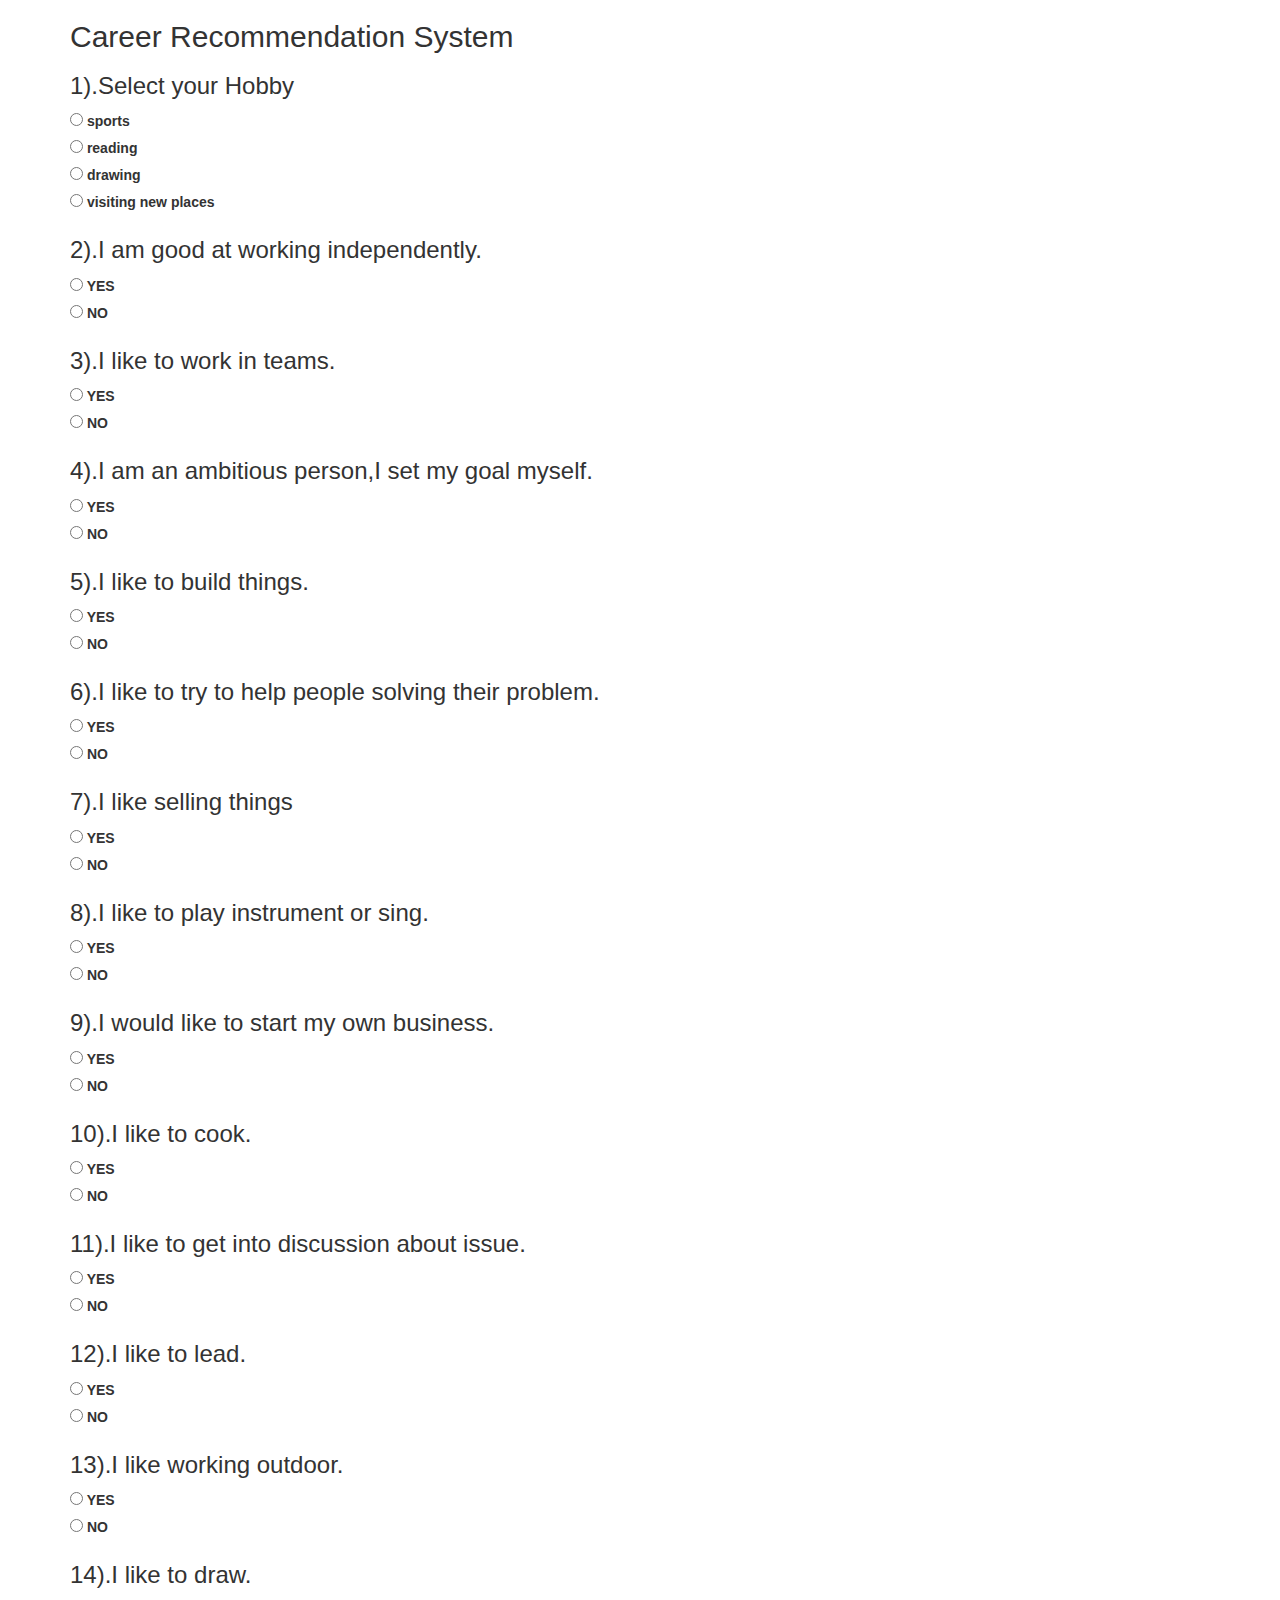
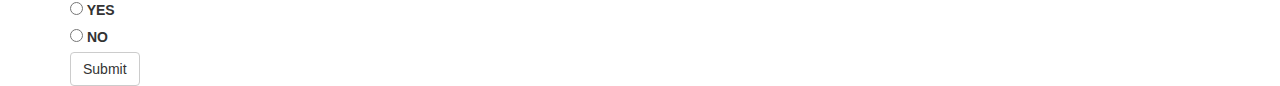
==== proj.html @ ed817b67 "next commit" ====
<!DOCTYPE html>
<html>
<head>
<title>your career </title>
  <meta charset="utf-8">
  <meta name="viewport" content="width=device-width, initial-scale=1">
  <link rel="stylesheet" href="https://maxcdn.bootstrapcdn.com/bootstrap/3.3.7/css/bootstrap.min.css">
  <script src="https://ajax.googleapis.com/ajax/libs/jquery/3.3.1/jquery.min.js"></script>
  <script src="https://maxcdn.bootstrapcdn.com/bootstrap/3.3.7/js/bootstrap.min.js"></script>
   
  <script type="text/javascript">
    $(document).ready(function(){
    $("button").click(function(){
        var x = $("form").serializeArray();
        var data=[];
        $.each(x, function(i, field){
            data.push(field.value)
            // $("#results").append(field.name + ":" + field.value + " ");
        });
        console.log(data);
      jQuery.ajax({
      type:'POST',
      url:'x.php',
      data:{'data':data},
      success:function(html){
      // jQuery('#modal_id').html(html);
      alert(html);
      }
    });
    });
});
  </script>
</head>
<body>
	<div class="container">
  <h2>Career Recommendation System</h2>
  <form action="" method="POST" >
   
   <h3>1).Select your Hobby</h3>

      <label><input type="radio"  value="R" name="q1"> sports</label>
      <br>
      <label><input type="radio" value="E" name="q1"> reading</label>
<br>
      <label><input type="radio" value="A"  name="q1"> drawing</label>
      <br>
      <label><input type="radio" value="S" name="q1"> visiting new places</label>
      <br>
      <h3>2).I am good at working independently. </h3>
       <label><input type="radio" value="A"  name="q2"> YES</label>
      <br>
      <label><input type="radio" value="Z" name="q2"> NO</label>
      <br>
       <h3>3).I like to work in teams. </h3>
       <label><input type="radio" value="S"  name="q3"> YES</label>
      <br>
      <label><input type="radio" value="Z" name="q3"> NO</label>
      <br>
        <h3>4).I am an ambitious person,I set my goal myself.</h3> 
       <label><input type="radio" value="E"  name="q4"> YES</label>
      <br>
      <label><input type="radio" value="Z" name="q4"> NO</label>
      <br>
       <h3>5).I like to build things. </h3>
       <label><input type="radio" value="R"  name="q5"> YES</label>
      <br>
      <label><input type="radio" value="Z" name="q5"> NO</label>
      <br>
       <h3>6).I like to try to help people solving their problem. </h3>
       <label><input type="radio" value="S"  name="q6"> YES</label>
      <br>
      <label><input type="radio" value="Z" name="q6"> NO</label>
      <br>
        <h3>7).I like selling things</h3> 
       <label><input type="radio" value="E"  name="q7"> YES</label>
      <br>
      <label><input type="radio" value="Z" name="q7"> NO</label>
      <br>
       <h3>8).I like to play instrument or sing. </h3>
       <label><input type="radio" value="A"  name="q8"> YES</label>
      <br>
      <label><input type="radio" value="Z" name="q8"> NO</label>
      <br>
       <h3>9).I would like to start my own business. </h3>
       <label><input type="radio" value="E"  name="q9"> YES</label>
      <br>
      <label><input type="radio" value="Z" name="q9"> NO</label>
      <br>
        <h3>10).I like to cook.</h3> 
       <label><input type="radio" value="R"  name="q10"> YES</label>
      <br>
      <label><input type="radio" value="Z" name="q10"> NO</label>
      <br>
       <h3>11).I like to get into discussion about issue. </h3>
       <label><input type="radio" value="S"  name=q11"> YES</label>
      <br>
      <label><input type="radio" value="Z" name="q11"> NO</label>
      <br>
       <h3>12).I like to lead. </h3>
       <label><input type="radio" value="E"  name="q12"> YES</label>
      <br>
      <label><input type="radio" value="Z" name="q12"> NO</label>
      <br>
        <h3>13).I like working outdoor.</h3> 
       <label><input type="radio" value="R"  name="q13"> YES</label>
      <br>
      <label><input type="radio" value="Z" name="q13"> NO</label>
      <br>
       <h3>14).I like to draw.</h3> 
       <label><input type="radio" value="A"  name="q14"> YES</label>
      <br>
      <label><input type="radio" value="Z" name="q14"> NO</label>
      <br>
    <button type="submit" class="btn btn-default">Submit</button>
  </form>
   
    </div>
</body>
</html>
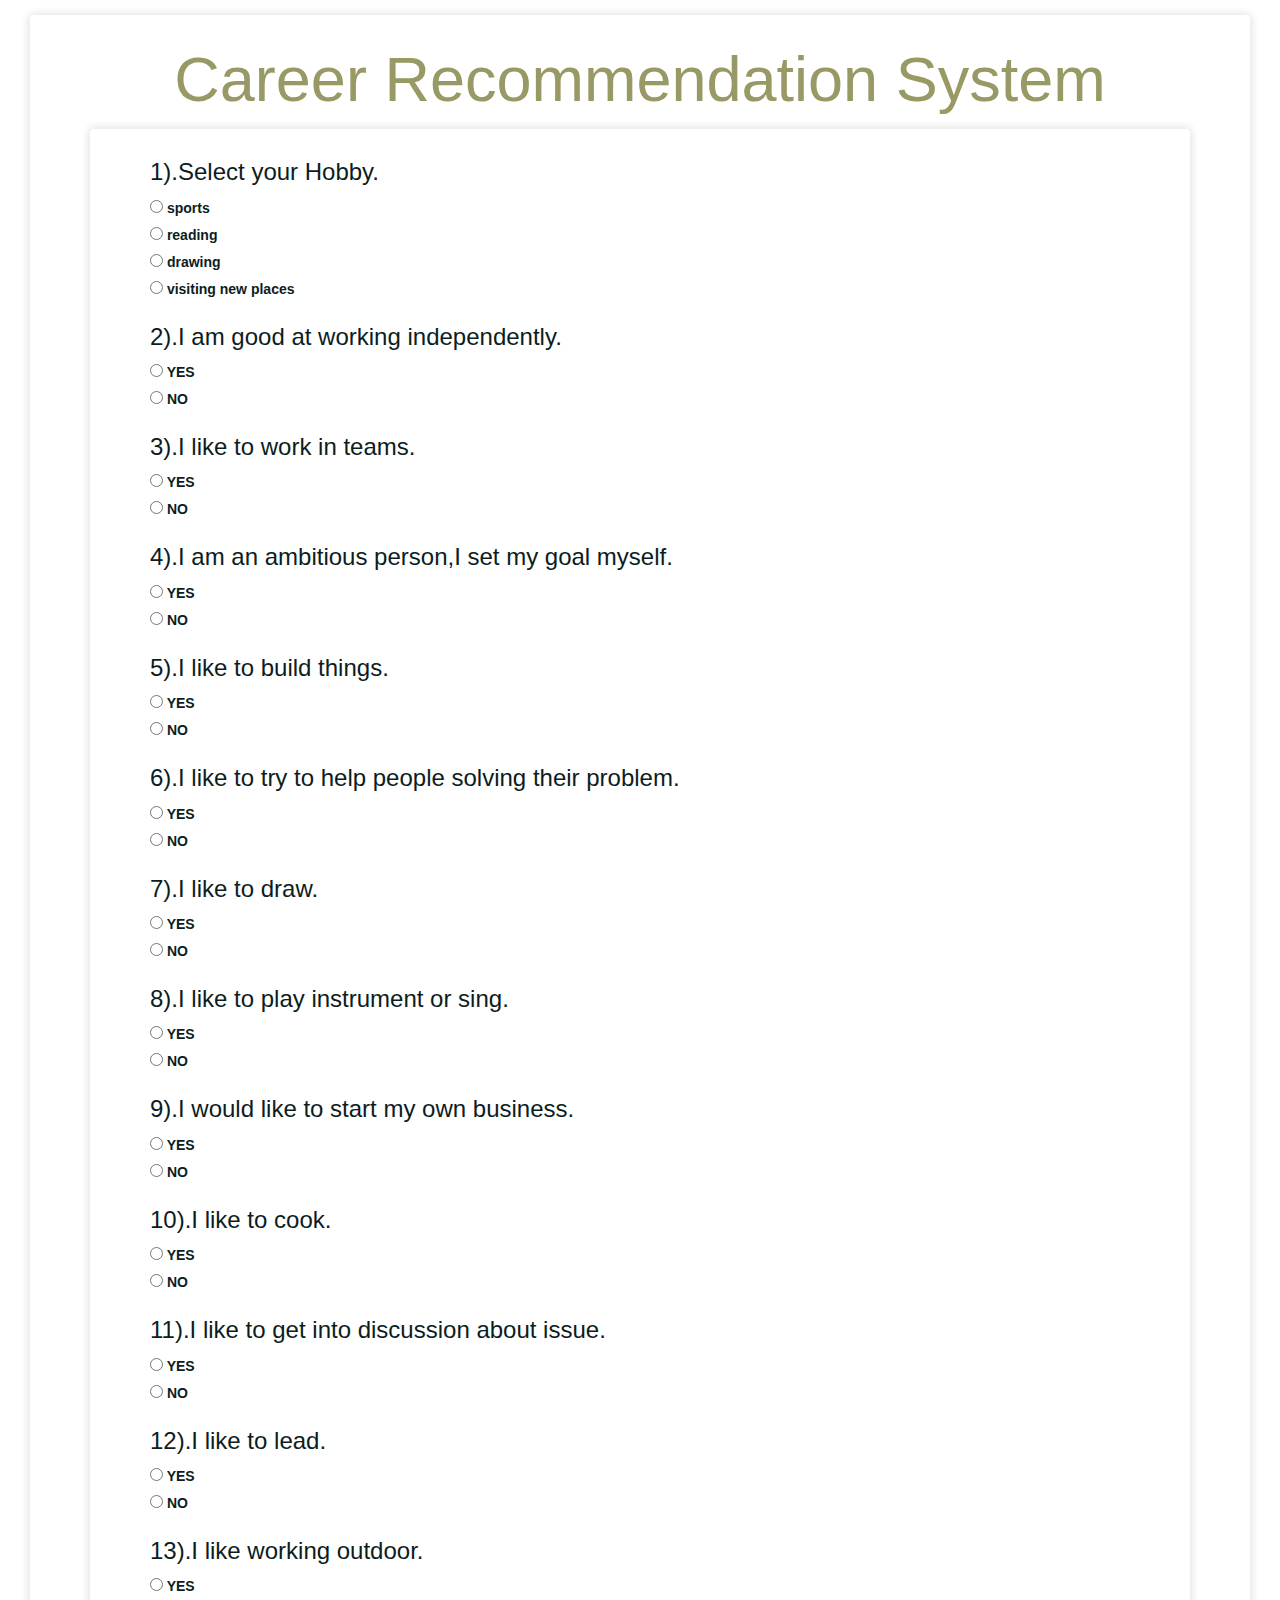
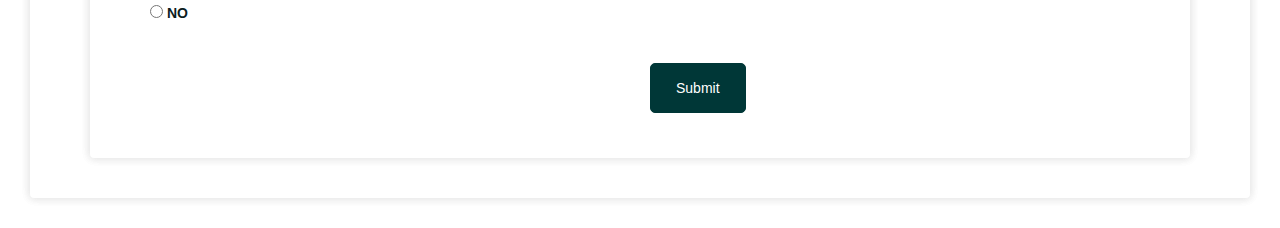
==== commit ddf42d66: "next day commit" ====
--- a/proj.html
+++ b/proj.html
@@ -7,7 +7,44 @@
   <link rel="stylesheet" href="https://maxcdn.bootstrapcdn.com/bootstrap/3.3.7/css/bootstrap.min.css">
   <script src="https://ajax.googleapis.com/ajax/libs/jquery/3.3.1/jquery.min.js"></script>
   <script src="https://maxcdn.bootstrapcdn.com/bootstrap/3.3.7/js/bootstrap.min.js"></script>
-   
+   <style type="text/css">
+   h1{
+    text-align: center;
+    }
+     .btn{
+      background-color: rgb(0, 55, 55);
+    color: white;
+    padding: 14px 25px;
+    text-align: center;
+    margin-left: 500px;
+    align-self: 
+    text-decoration: initial;
+    display: inline-block;
+    margin-top: 15px;
+    margin-bottom: 15px;
+    width: 
+    box-shadow: 4px 4px 9px grey;
+    border-color:rgb(0, 55, 55);
+    border-radius: 5px;
+    align-content: center;
+     }
+     .btn:hover {
+      color: white;
+    box-shadow:1px 1px 7px grey; 
+  background-color: rgb(0, 90, 90);
+     }
+     .jumbotron{
+    color: rgb(12, 29, 33);
+    /*padding-top: 20px;
+    padding-bottom: 30px;*/
+    /*margin-bottom: 30px;*/
+    background-color: rgb(255,255,255);
+    border-radius: 4px!important;  
+    padding: 10px;
+  box-shadow: 0px 0px 10px rgb(230,230,230),0px 0px 10px rgb(230,230,230)!important;
+     }
+
+   </style>
   <script type="text/javascript">
     $(document).ready(function(){
     $("button").click(function(){
@@ -32,88 +69,92 @@
   </script>
 </head>
 <body>
-	<div class="container">
-  <h2>Career Recommendation System</h2>
+	<div class="container-fluid" style=>
+     
+    <div class="col-sm-12">
+    <div class="jumbotron" style="margin-top: 15px;">
+  <h1 style="color:rgb(153, 153, 102);">Career Recommendation System</h1>
   <form action="" method="POST" >
-   
-   <h3>1).Select your Hobby</h3>
+   <div class="jumbotron" style="margin-top: 15px;">
+   <h3>1).Select your Hobby.</h3>
 
-      <label><input type="radio"  value="R" name="q1"> sports</label>
+      <label><input type="radio"  value="R" name="q1" required> sports</label>
       <br>
-      <label><input type="radio" value="E" name="q1"> reading</label>
+      <label><input type="radio" value="E" name="q1" required> reading</label>
 <br>
-      <label><input type="radio" value="A"  name="q1"> drawing</label>
+      <label><input type="radio" value="A"  name="q1" required> drawing</label>
       <br>
-      <label><input type="radio" value="S" name="q1"> visiting new places</label>
+      <label><input type="radio" value="S" name="q1" required> visiting new places</label>
       <br>
       <h3>2).I am good at working independently. </h3>
-       <label><input type="radio" value="A"  name="q2"> YES</label>
+       <label><input type="radio" value="A"  name="q2" required> YES</label>
       <br>
-      <label><input type="radio" value="Z" name="q2"> NO</label>
+      <label><input type="radio" value="Z" name="q2" required> NO</label>
       <br>
        <h3>3).I like to work in teams. </h3>
-       <label><input type="radio" value="S"  name="q3"> YES</label>
+       <label><input type="radio" value="S"  name="q3"required> YES</label>
       <br>
-      <label><input type="radio" value="Z" name="q3"> NO</label>
+      <label><input type="radio" value="Z" name="q3" required> NO</label>
       <br>
         <h3>4).I am an ambitious person,I set my goal myself.</h3> 
-       <label><input type="radio" value="E"  name="q4"> YES</label>
+       <label><input type="radio" value="E"  name="q4" required> YES</label>
       <br>
-      <label><input type="radio" value="Z" name="q4"> NO</label>
+      <label><input type="radio" value="Z" name="q4" required> NO</label>
       <br>
        <h3>5).I like to build things. </h3>
-       <label><input type="radio" value="R"  name="q5"> YES</label>
+       <label><input type="radio" value="R"  name="q5" required> YES</label>
       <br>
-      <label><input type="radio" value="Z" name="q5"> NO</label>
+      <label><input type="radio" value="Z" name="q5" required> NO</label>
       <br>
        <h3>6).I like to try to help people solving their problem. </h3>
-       <label><input type="radio" value="S"  name="q6"> YES</label>
+       <label><input type="radio" value="S"  name="q6" required> YES</label>
       <br>
-      <label><input type="radio" value="Z" name="q6"> NO</label>
+      <label><input type="radio" value="Z" name="q6" required> NO</label>
       <br>
-        <h3>7).I like selling things</h3> 
-       <label><input type="radio" value="E"  name="q7"> YES</label>
+        <h3>7).I like to draw.</h3> 
+       <label><input type="radio" value="A"  name="q7" required> YES</label>
       <br>
-      <label><input type="radio" value="Z" name="q7"> NO</label>
+      <label><input type="radio" value="Z" name="q7" required> NO</label>
       <br>
        <h3>8).I like to play instrument or sing. </h3>
-       <label><input type="radio" value="A"  name="q8"> YES</label>
+       <label><input type="radio" value="A"  name="q8" required> YES</label>
       <br>
-      <label><input type="radio" value="Z" name="q8"> NO</label>
+      <label><input type="radio" value="Z" name="q8" required> NO</label>
       <br>
        <h3>9).I would like to start my own business. </h3>
-       <label><input type="radio" value="E"  name="q9"> YES</label>
+       <label><input type="radio" value="E"  name="q9" required> YES</label>
       <br>
-      <label><input type="radio" value="Z" name="q9"> NO</label>
+      <label><input type="radio" value="Z" name="q9" required> NO</label>
       <br>
         <h3>10).I like to cook.</h3> 
-       <label><input type="radio" value="R"  name="q10"> YES</label>
+       <label><input type="radio" value="R"  name="q10" required> YES</label>
       <br>
-      <label><input type="radio" value="Z" name="q10"> NO</label>
+      <label><input type="radio" value="Z" name="q10" required> NO</label>
       <br>
        <h3>11).I like to get into discussion about issue. </h3>
-       <label><input type="radio" value="S"  name=q11"> YES</label>
+       <label><input type="radio" value="S"  name="q11" required> YES</label>
       <br>
-      <label><input type="radio" value="Z" name="q11"> NO</label>
+      <label><input type="radio" value="Z" name="q11" required> NO</label>
       <br>
        <h3>12).I like to lead. </h3>
-       <label><input type="radio" value="E"  name="q12"> YES</label>
+       <label><input type="radio" value="E"  name="q12" required> YES</label>
       <br>
-      <label><input type="radio" value="Z" name="q12"> NO</label>
+      <label><input type="radio" value="Z" name="q12" required> NO</label>
       <br>
         <h3>13).I like working outdoor.</h3> 
-       <label><input type="radio" value="R"  name="q13"> YES</label>
+       <label><input type="radio" value="R"  name="q13" required> YES</label>
       <br>
-      <label><input type="radio" value="Z" name="q13"> NO</label>
+      <label><input type="radio" value="Z" name="q13" required> NO</label>
       <br>
-       <h3>14).I like to draw.</h3> 
-       <label><input type="radio" value="A"  name="q14"> YES</label>
-      <br>
-      <label><input type="radio" value="Z" name="q14"> NO</label>
       <br>
     <button type="submit" class="btn btn-default">Submit</button>
+    <br>
+      <br>
+    </div>
   </form>
-   
+  </div>
     </div>
+  </div>
+</div>
 </body>
 </html>